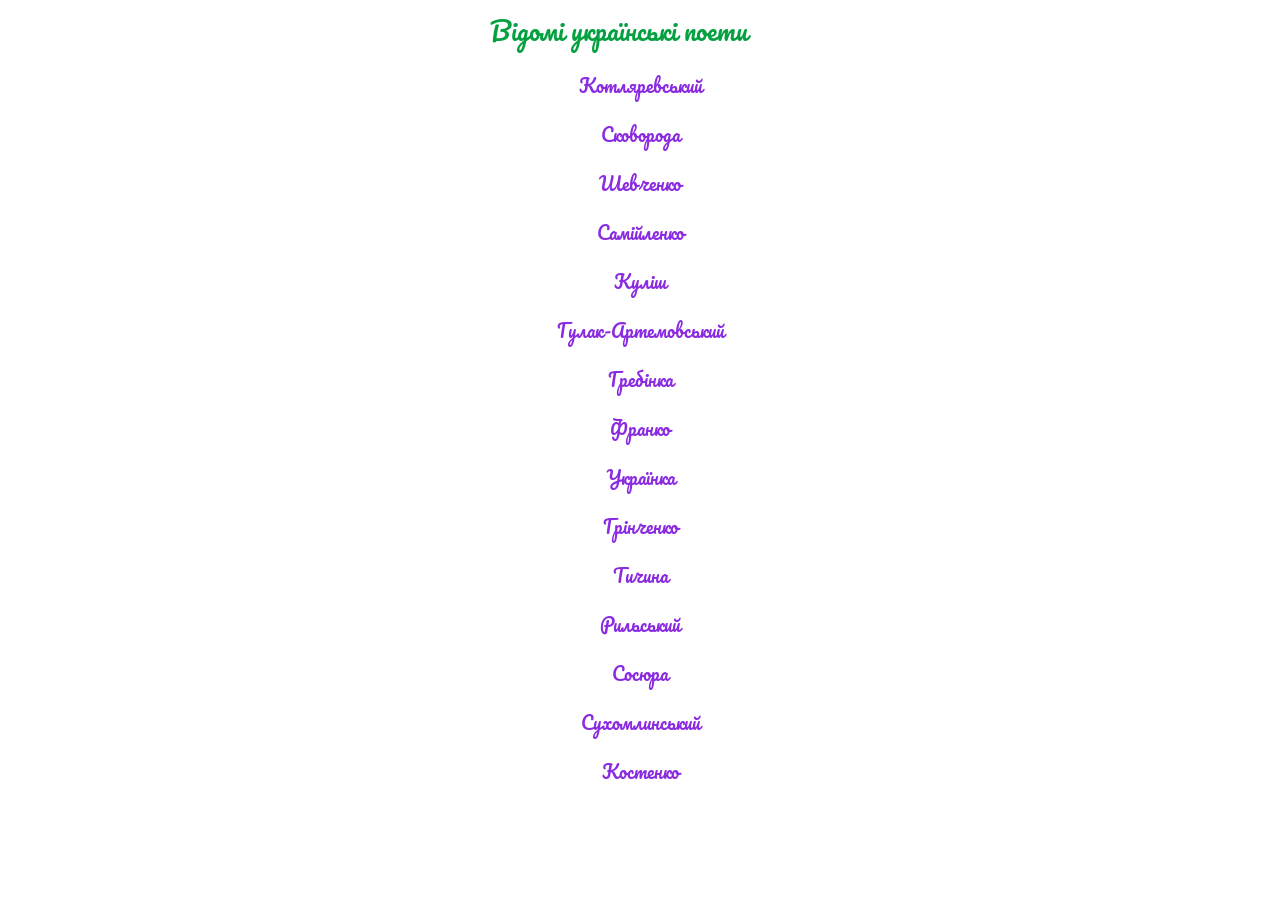
==== index.html @ cf537c3a "123" ====
<!DOCTYPE html>
<html lang="en">
<head>
    <meta charset="UTF-8">
    <meta http-equiv="X-UA-Compatible" content="IE=edge">
    <meta name="viewport" content="width=device-width, initial-scale=1.0">
    <title>dz_informatyka_24-03-2022 </title>
    <link href="https://fonts.googleapis.com/css2?family=Pacifico&display=swap" rel="stylesheet">
    <link rel="stylesheet" href="./css/style.css">
</head>
<body>
    <p class="tittle">Відомі українські поети</p>
    
       <div class="container">
        <p class="riters"> Котляревський</p>
        <p class="riters">Сковорода</p>
        <p class="riters">Шевченко</p>
        <p class="riters">Самійленко</p>
        <p class="riters">Куліш</p>
        <p class="riters">Гулак-Артемовський</p>
        <p class="riters">Гребінка</p>
        <p class="riters">Франко</p>
        <p class="riters"> Українка</p>
        <p class="riters">Грінченко</p>
        <p class="riters">Тичина</p>
        <p class="riters">Рильський</p>
        <p class="riters">Сосюра</p>
        <p class="riters">Сухомлинський</p>
        <p class="riters">Костенко</p>
       </div>
</body>
</html>
---- css/style.css ----
.riters {
    font-family: Pacifico;
    font-size: 18px;
    color: blueviolet;
    text-align: center;
}

.tittle {
    color: rgb(5, 160, 64);
    font-family: Pacifico;
    font-size: 25px;
    width: 300px;
    margin: 0 auto;

}
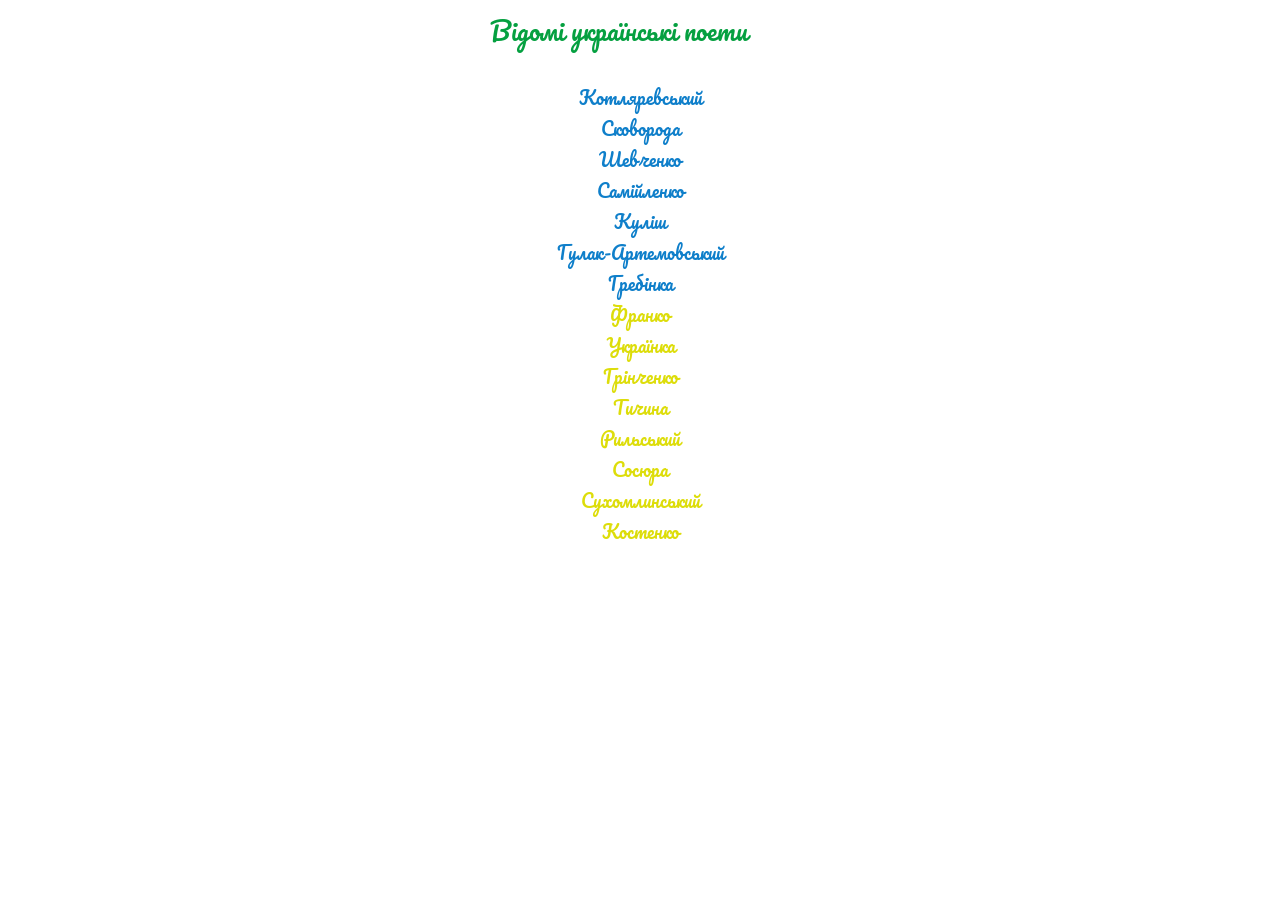
==== commit 6cf98e93: "bbb" ====
--- a/index.html
+++ b/index.html
@@ -1,5 +1,5 @@
 <!DOCTYPE html>
-<html lang="en">
+<html lang="uk">
 <head>
     <meta charset="UTF-8">
     <meta http-equiv="X-UA-Compatible" content="IE=edge">
--- a/css/style.css
+++ b/css/style.css
@@ -1,15 +1,23 @@
 .riters {
-    font-family: Pacifico;
-    font-size: 18px;
-    color: blueviolet;
-    text-align: center;
+  font-family: Pacifico;
+  font-size: 18px;
+  text-align: center;
+  margin: 0;
 }
 
 .tittle {
-    color: rgb(5, 160, 64);
-    font-family: Pacifico;
-    font-size: 25px;
-    width: 300px;
-    margin: 0 auto;
+  color: rgb(5, 160, 64);
+  font-family: Pacifico;
+  font-size: 25px;
+  width: 300px;
+  margin: 0 auto;
+  margin-bottom: 30px;
+}
 
+.riters:nth-child(-n + 7) {
+  color: rgb(15, 127, 202);
 }
+
+.riters:nth-child(n + 8) {
+  color: rgb(221, 221, 10);
+}
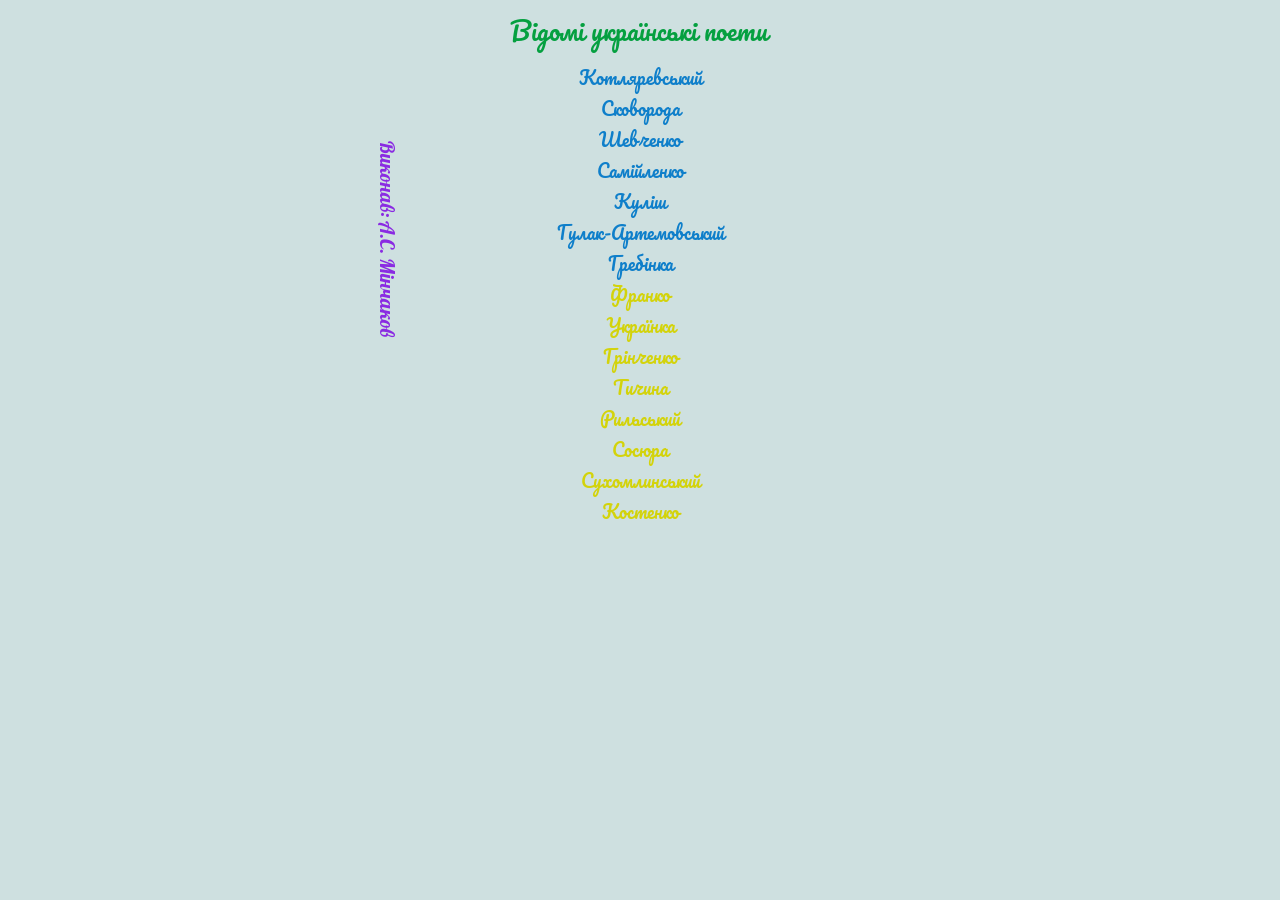
==== commit b0e047b5: "a;c;xs;." ====
--- a/index.html
+++ b/index.html
@@ -5,7 +5,7 @@
     <meta http-equiv="X-UA-Compatible" content="IE=edge">
     <meta name="viewport" content="width=device-width, initial-scale=1.0">
     <title>dz_informatyka_24-03-2022 </title>
-    <link href="https://fonts.googleapis.com/css2?family=Pacifico&display=swap" rel="stylesheet">
+    <link href="https://fonts.googleapis.com/css2?family=Lobster&family=Pacifico&display=swap" rel="stylesheet">
     <link rel="stylesheet" href="./css/style.css">
 </head>
 <body>
@@ -28,6 +28,8 @@
         <p class="riters">Сухомлинський</p>
         <p class="riters">Костенко</p>
        </div>
+
+       <p class="sign">Виконав: А.С. Мінчаков</p>
 </body>
 </html>
 
--- a/css/style.css
+++ b/css/style.css
@@ -9,9 +9,9 @@
   color: rgb(5, 160, 64);
   font-family: Pacifico;
   font-size: 25px;
-  width: 300px;
+  width: 260px;
   margin: 0 auto;
-  margin-bottom: 30px;
+  margin-bottom: 10px;
 }
 
 .riters:nth-child(-n + 7) {
@@ -19,5 +19,27 @@
 }
 
 .riters:nth-child(n + 8) {
-  color: rgb(221, 221, 10);
+  color: rgb(211, 211, 11);
 }
+
+body {
+  background-color: rgb(206, 224, 224);
+  position: relative;
+}
+
+.sign {
+  font-family: Lobster;
+  font-size: 20px;
+  position: absolute;
+  top: 100px;
+  left: 30px;
+  transform-origin: left;
+  transform: rotate(90deg);
+  color: blueviolet;
+}
+
+@media screen and (min-width: 768px) {
+  .sign {
+    left: 30%;
+  }
+}
